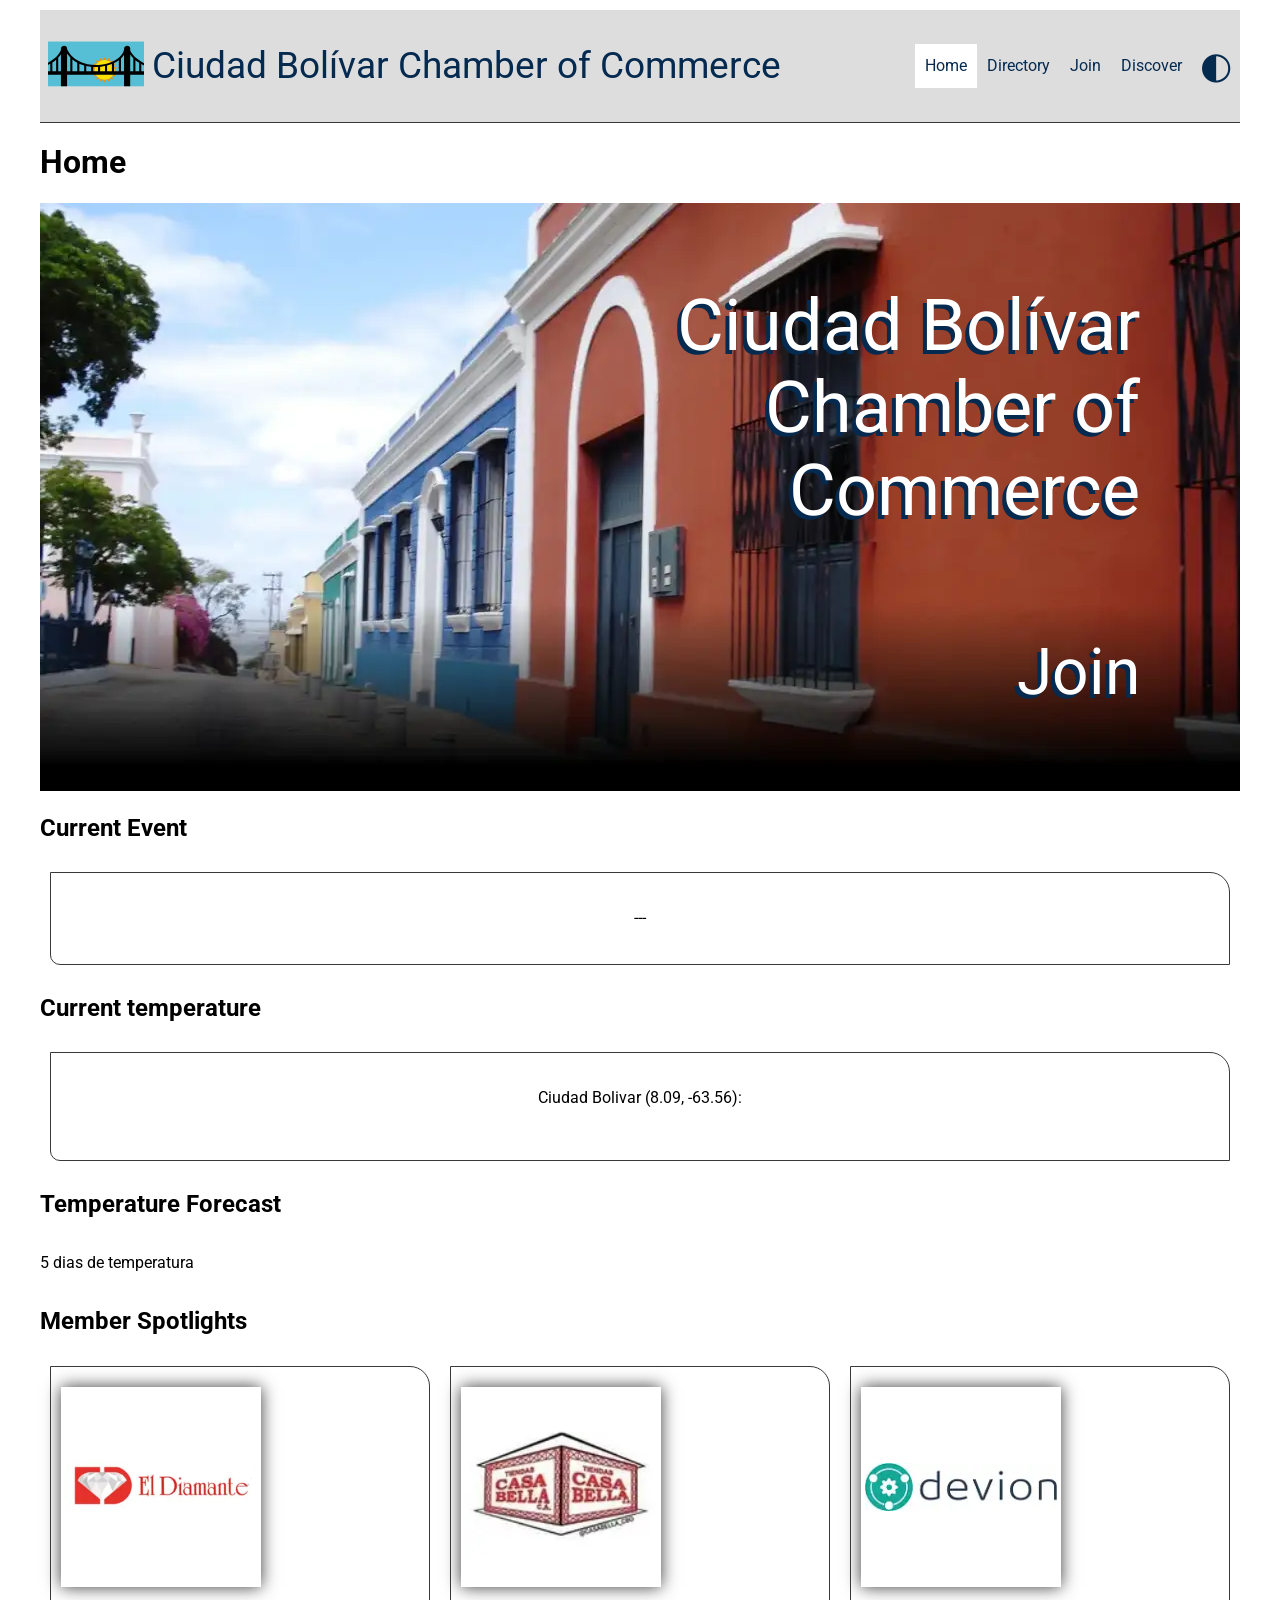
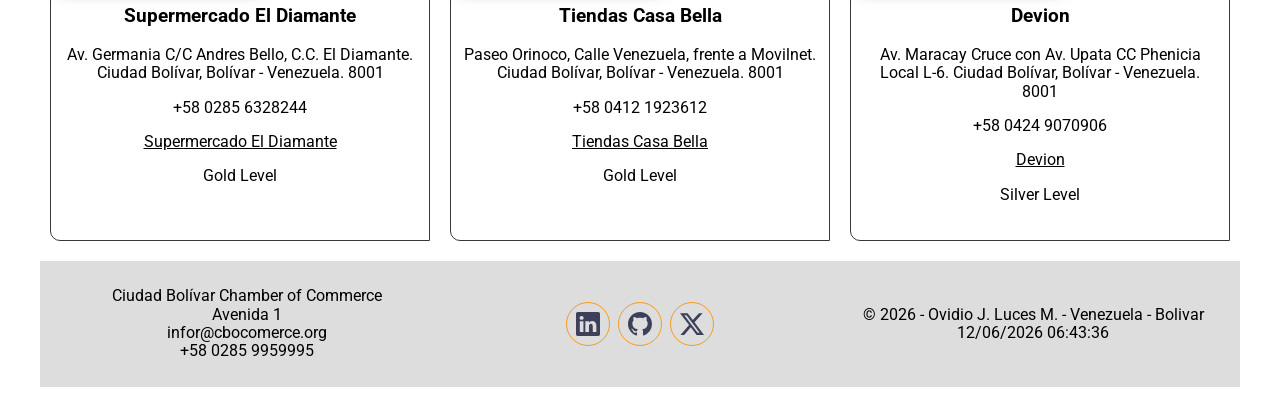
==== chamber/index.html @ 5ff71eab "index 1.1" ====
<!DOCTYPE html>
<html lang="en">

<head>
  <meta charset="UTF-8">
  <meta name="viewport" content="width=device-width, initial-scale=1.0">
  <title>W02 Assignment: Chamber Directory Page</title>
  <meta name="description" content="Ovidio J. Luces M., W02 Assignment: Chamber Index Page">
  <meta name="author" content="Ovidio J. Luces M.">
  <link rel="stylesheet" href="styles/normalize.css">
  <link rel="stylesheet" href="styles/small.css">
  <link rel="stylesheet" href="styles/larger.css">
  <link rel="preconnect" href="https://fonts.googleapis.com">
  <link rel="preconnect" href="https://fonts.gstatic.com" crossorigin="">
  <link href="https://fonts.googleapis.com/css2?family=Roboto:wght@400;700&display=swap" rel="stylesheet">
  <link rel="icon" href="images/favicon.ico">

  <meta property="og:title" content="W02 Assignment: Chamber Index Page">
  <meta property="og:description" content="Ovidio J. Luces M., W02 Assignment: Chamber Index Page">
  <meta property="og:locale" content="en_US">
  <meta property="og:image" content="https://ovluces.github.io/wdd231/chamber/images/url_image.webp">
  <meta property="og:url" content="https://ovluces.github.io/wdd231/chamber/directory.html">
  <meta property="og:type" content="website">
  <meta property="og:site_name" content="Chamber Index Page">

  <script src="scripts/navigation.js" defer></script>
  <script src="scripts/getdates.js" defer></script>
  <script src="scripts/spotlights.js" defer></script>
  <script src="scripts/weather.js" defer></script>
</head>

<body>
  <header>
    <img src="images/cbo_chamber_commerce.svg" alt="Site Logo" width="96" height="44">
    <span>Ciudad Bolívar Chamber of Commerce</span>
    <nav id="nav-bar" class="navigation">
      <ul>
        <li class="current"><a href="index.html">Home</a></li>
        <li><a href="directory.html">Directory</a></li>
        <li><a href="#">Join</a></li>
        <li><a href="#">Discover</a></li>
      </ul>
    </nav>
    <span>◐</span>
    <button id="ham-btn" class="hamburger"></button>
  </header>
  <main>
    <h1>Home</h1>
    <section class="hero">
      <img src="images/casa-piar-hero.webp" alt="hero" width="1200px" height="588px">
      <p>Ciudad Bolívar Chamber of Commerce</p>
      <a href="http://join.html" target="_blank">Join</a>
    </section>
    <h2>Current Event</h2>
    <article class="gridWeather">
      <section class="ficha">
        <p>---</p>
        <figure>
        </figure>
      </section>
    </article>

    <h2>Current temperature</h2>
    <article class="gridWeather">
      <section class="ficha">
        <p>Ciudad Bolivar (8.09, -63.56): <span id="current-temp"></span></p>
        <figure>
          <img id="weather-icon">
          <figcaption></figcaption>
        </figure>
      </section>
    </article>


    <section>
      <h2>Temperature Forecast</h2>
      <article class="gridWeather" id="datos">
        <p>5 dias de temperatura</p>
      </article>
    </section>
    <section>
      <h2>Member Spotlights</h2>
      <article class="grid" id="spotlights">
        <p>Spotlights</p>
      </article>
    </section>

  </main>
  <footer>

    <div>
      <p>Ciudad Bolívar Chamber of Commerce</p>
      <p>Avenida 1</p>
      <p>infor@cbocomerce.org</p>
      <p>+58 0285 9959995</p>
    </div>
    <div class="social">
      <a href="https://www.linkedin.com/in/ovidio-luces-a3b95a207/" target="_blank"><img src="images/linkedin.svg"
          alt="Linkedin" width="16" height="16"></a>
      <a href="https://github.com/ovluces/" target="_blank"><img src="images/github.svg" alt="Github" width="16"
          height="16"></a>
      <a href="https://x.com/?lang=es" target="_blank"><img src="images/twitter-x.svg" alt="Twitter - X" width="16"
          height="16"></a>
    </div>

    <div>
      <p>&copy; <span id="currentyear"> </span> -
        <span>Ovidio J. Luces M. - Venezuela - Bolivar</span>
      </p>
      <p id="lastModified" class="alternative-color">
      </p>
    </div>
  </footer>


</body>

</html>
---- chamber/styles/small.css ----
:root {
  --primaryColor: rgb(221, 221, 221);
  --secondaryColor: rgb(57, 57, 57);
  --terciaryColor: rgb(242, 156, 31);
  --backgroundColor: rgb(255, 255, 255);
  --backgroundColor2: rgba(0, 0, 0, 0);
  --textColor: rgb(5, 42, 80);
}

/*----------------Site Wide---------*/
* {
  font-family: Roboto, sans-serif;
  box-sizing: border-box;
}

a,
a:visited {
  color: inherit;
}

/*---------------------------Header------------------*/
header {
  display: grid;
  grid-template-columns: auto auto auto auto;
  padding: 8px;
  align-items: center;
  border-bottom: solid 1px var(--secondaryColor);
  background-color: var(--primaryColor);
  gap: 8px;
  max-width: 1200px;
  margin: 0 auto;
}

header img {
  display: block;
  width: auto;
  height: 96px;
}

header span {
  font-size: clamp(1rem, 1vw + 1rem, 3rem);
  color: var(--textColor);
}

.hero {
  position: relative;
  /* padding: 20px; */
  /* border: 1px solid #ccc; */
  /* min-height: 200px; */
  /* Altura mínima para notar el efecto */
}

.hero p {
  position: absolute;
  font-size: 1rem;
  color: var(--backgroundColor);
  text-shadow: -4px 4px var(--textColor);
  background-color: var(--secondaryColor2);
  text-decoration: none;
  text-align: end;
  top: 10px;
  right: 20px;
  width: 50vw;
}

.hero a {
  position: absolute;
  bottom: 15px;
  right: 20px;
  font-size: 1.2rem;
  color: var(--backgroundColor);
  background-color: var(--secondaryColor2);
  text-shadow: -4px 4px var(--textColor);
  padding: 30px 0px;
  text-decoration: none;
}

.hero img {
  width: 320px;
  height: auto;
  overflow: hidden;
}

/*-----------------------Hamburguer --------------*/
.hamburger {
  background: none;
  border: none;
  font-size: 2rem;
  color: var(--textColor);
  cursor: pointer;
  font-family: Verdana, Geneva, Tahoma, sans-serif;
  text-align: left;
}

.directory {
  background: none;
  border: none;
  font-size: 2rem;
  color: var(--textColor);
  cursor: pointer;
  font-family: Verdana, Geneva, Tahoma, sans-serif;
  text-decoration: none;
  text-align: center;
}

.hamburger::before {
  content: "\2630";

}

.hamburger.show::before {
  content: "\00D7";
}

/*---Navigation------*/
.navigation {
  display: none;
}

header.show {
  grid-template-columns: auto auto;
}

.navigation.show {

  display: block;
}

.navigation ul {
  list-style-type: none;
  margin: 0;
  padding: 0;
}

.navigation a {
  display: block;
  padding: .8rem 10px;
  color: var(--textColor);
  text-decoration: none;
}

.navigation li.current {
  background-color: var(--backgroundColor);
}

.navigation a:hover {
  background-color: var(--terciaryColor);
}

/*----main-----*/
.main {
  max-width: 1200px;
  margin: 0 auto;
}

.contenedorImagen {
  display: block;
  padding: 3px;
  justify-self: center;
  border: 1px solid var(--backgroundColor);
  box-shadow: 0 0 1rem var(--secondaryColor);
  width: 200px;
  height: 200px;
  align-content: center;
}

.grid {
  display: grid;
  grid-template-columns: repeat(auto-fit, minmax(250px, 1fr));
  align-items: stretch;
}

.grid section {
  margin: 10px;
  padding: 20px 10px;
  text-align: center;
  border: 1px solid var(--secondaryColor);
  border-radius: 0 20px 0 10px;
  background-color: var(--backgroundColor);
}

.grid section div {
  display: block;
}

.grid section img {
  width: 100%;
  height: auto;
  display: block;
}

.gridWeather {
  display: grid;
  grid-template-columns: repeat(auto-fit, minmax(200px, 1fr));
  align-items: stretch;
}

.gridWeather section {
  margin: 10px;
  padding: 20px 10px;
  text-align: center;
  border: 1px solid var(--secondaryColor);
  border-radius: 0 20px 0 10px;
  background-color: var(--backgroundColor);
}

.gridWeather section img {
  /* width: 100%; */
  /* height: auto; */
  display: block;
  justify-self: center;
}

.list {
  display: flex;
  flex-direction: column;
  margin: 0;
  padding: 1rem;
  font-size: 0.5rem;

}

.list section {
  display: grid;
  grid-template-columns: 1fr 1fr 1fr 1fr;
  align-items: start;
  margin: 0;
  padding: 0.1rem;
  border-top: 1px solid var(--secondaryColor);
  background-color: var(--backgroundColor);
}

.list section div {
  display: none;
}

.list section img {
  display: none;
}

.list section h3,
.list section a,
.list section p {
  margin: 0;
  padding: 0.1rem 0.3rem;
}


.list section:nth-child(even) {
  background-color: var(--primaryColor);
}


.card {
  border: var(--textColor) 1px solid;
  border-radius: 8px;
  background-color: var(--primaryColor);
  overflow: hidden;
  margin-top: 12px;
}

/*----Footer----*/
footer {
  display: block;

  background-color: var(--primaryColor);
  padding: 1rem 10px;
  text-align: center;
  align-items: center;
  font-size: 0.7rem;
}

footer div {
  margin: 10px 0;
}

footer p {
  margin: 0;
}

.social {
  display: flex;
  justify-content: center;
  column-gap: 8px;
}

.social a {
  display: flex;
  justify-content: center;
  text-decoration: none;
  align-items: center;
  width: 44px;
  height: 44px;
  border: solid 1px var(--terciaryColor);
  border-radius: 22px;
}

.social img {
  width: 24px;
  height: 24px;
}

.social a:hover {
  background-color: var(--terciaryColor);
}
---- chamber/styles/larger.css ----
@media only screen and (min-width: 20rem) {

  header,
  main,
  footer {
    max-width: 1200px;
    margin: 10px auto;
  }

  footer {
    display: grid;
    grid-template-columns: 1fr 1fr 1fr;
    font-size: 1rem;
  }

  header {
    display: flex;
    grid-template-columns: 24px auto;
  }

  header span {
    font-size: clamp(1rem, 1vw + 1.5rem, 3rem);
  }

  .hamburger {
    display: none;
  }

  .navigation {
    display: block;
    margin-left: auto;
  }

  .navigation ul {
    display: flex;
  }

  .navigation a {
    border: none;
  }

  .hero p {
    font-size: 4.5rem;
    right: 100px;
  }

  .hero a {
    font-size: 4rem;
    bottom: 55px;
    right: 100px;
  }

  .hero img {
    width: 1200px;
    height: auto;
    overflow: hidden;
  }

  .card {
    margin-top: 0;
  }

  .list {
    font-size: 1rem;
    padding: 0.2rem;
  }

  .list section,
  .list h3,
  .list p,
  .list a {
    margin: 0;
    padding: 0.2rem 1rem;
  }
}
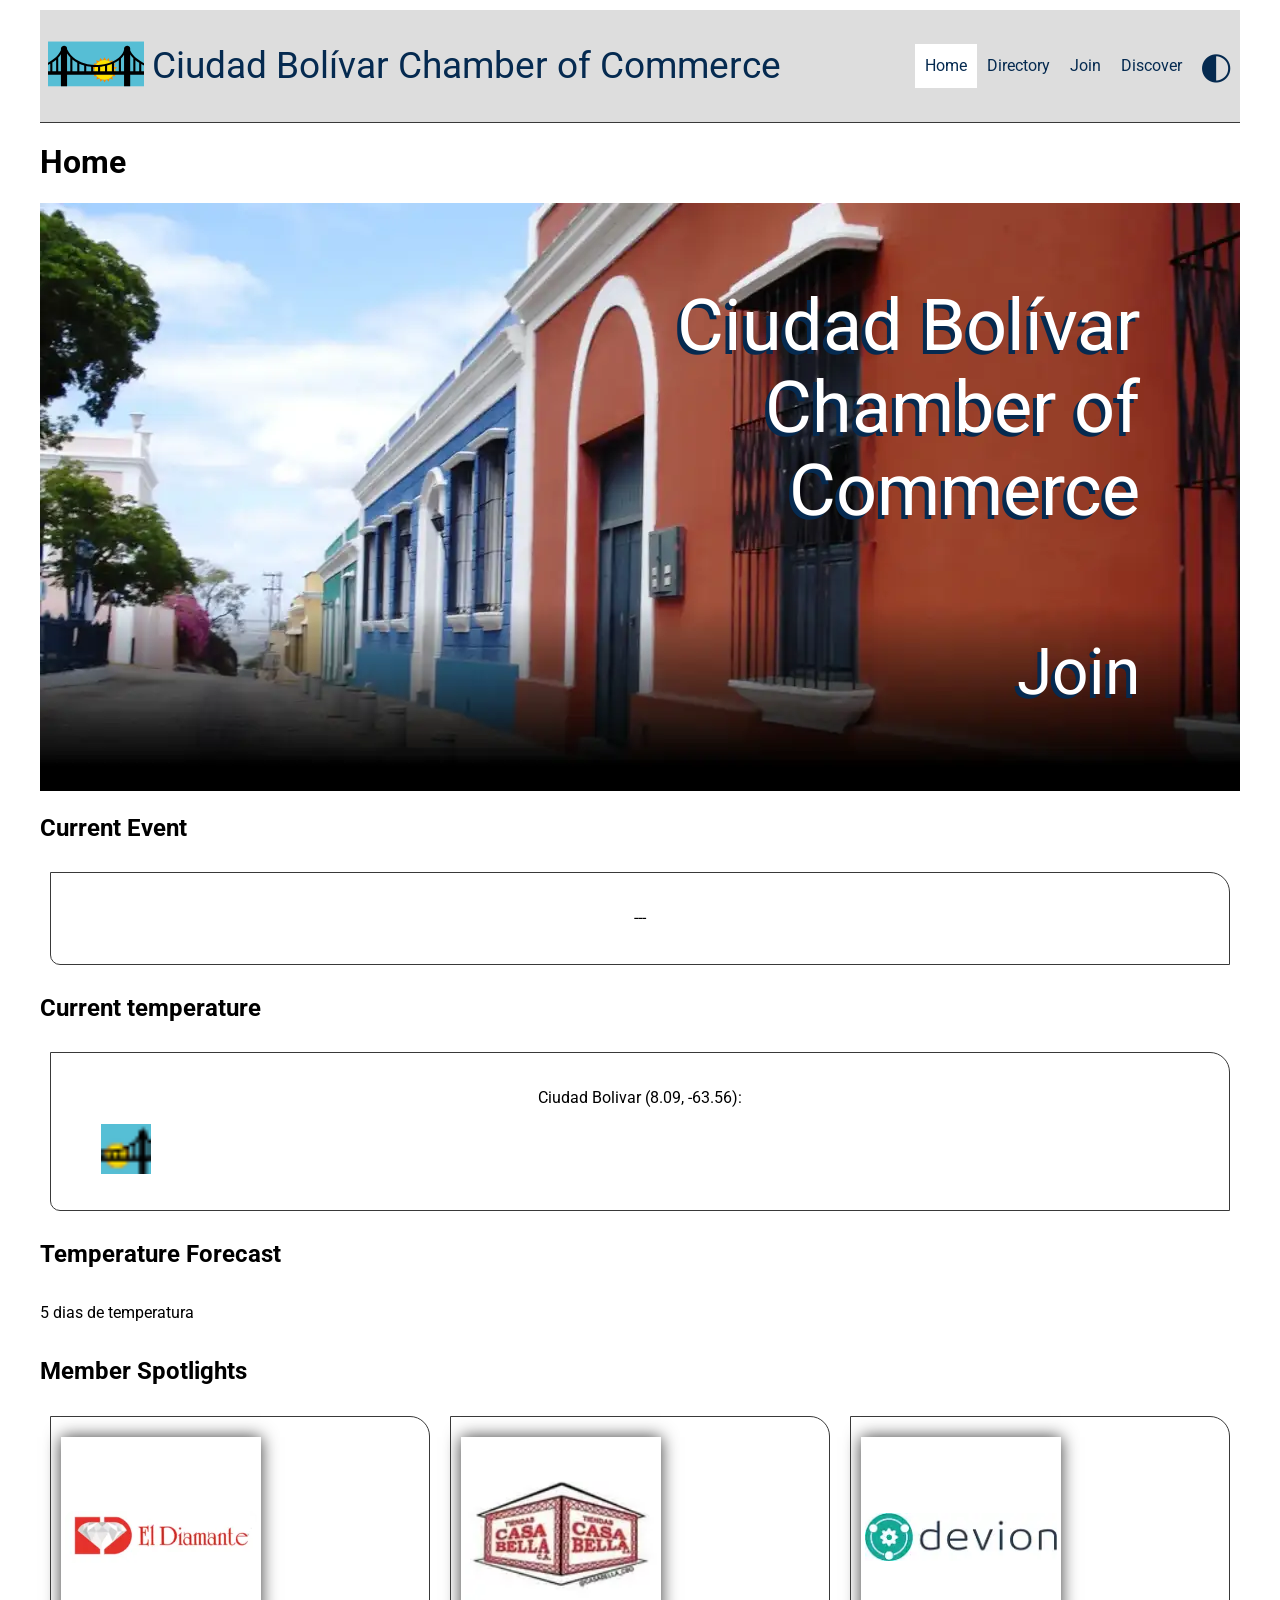
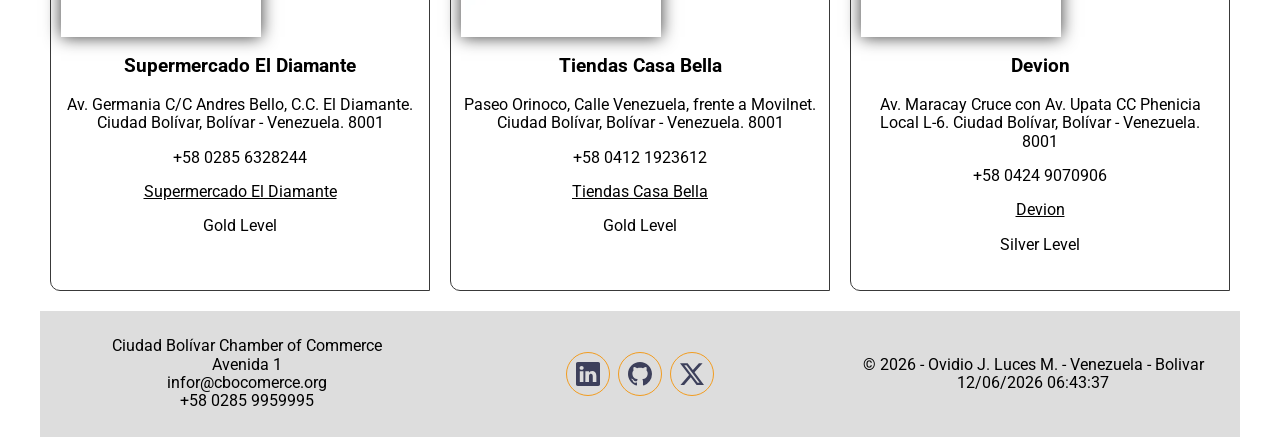
==== commit 7bffc93e: "1.3.." ====
--- a/chamber/index.html
+++ b/chamber/index.html
@@ -46,11 +46,11 @@
   </header>
   <main>
     <h1>Home</h1>
-    <section class="hero">
-      <img src="images/casa-piar-hero.webp" alt="hero" width="1200px" height="588px">
+    <div class="hero">
+      <img src="images/casa-piar-hero.webp" alt="hero" width="1200" height="588">
       <p>Ciudad Bolívar Chamber of Commerce</p>
       <a href="http://join.html" target="_blank">Join</a>
-    </section>
+    </div>
     <h2>Current Event</h2>
     <article class="gridWeather">
       <section class="ficha">
@@ -65,7 +65,7 @@
       <section class="ficha">
         <p>Ciudad Bolivar (8.09, -63.56): <span id="current-temp"></span></p>
         <figure>
-          <img id="weather-icon">
+          <img src="images/favicon.ico" id="weather-icon" height="50" width="50" alt="weather-icon">
           <figcaption></figcaption>
         </figure>
       </section>
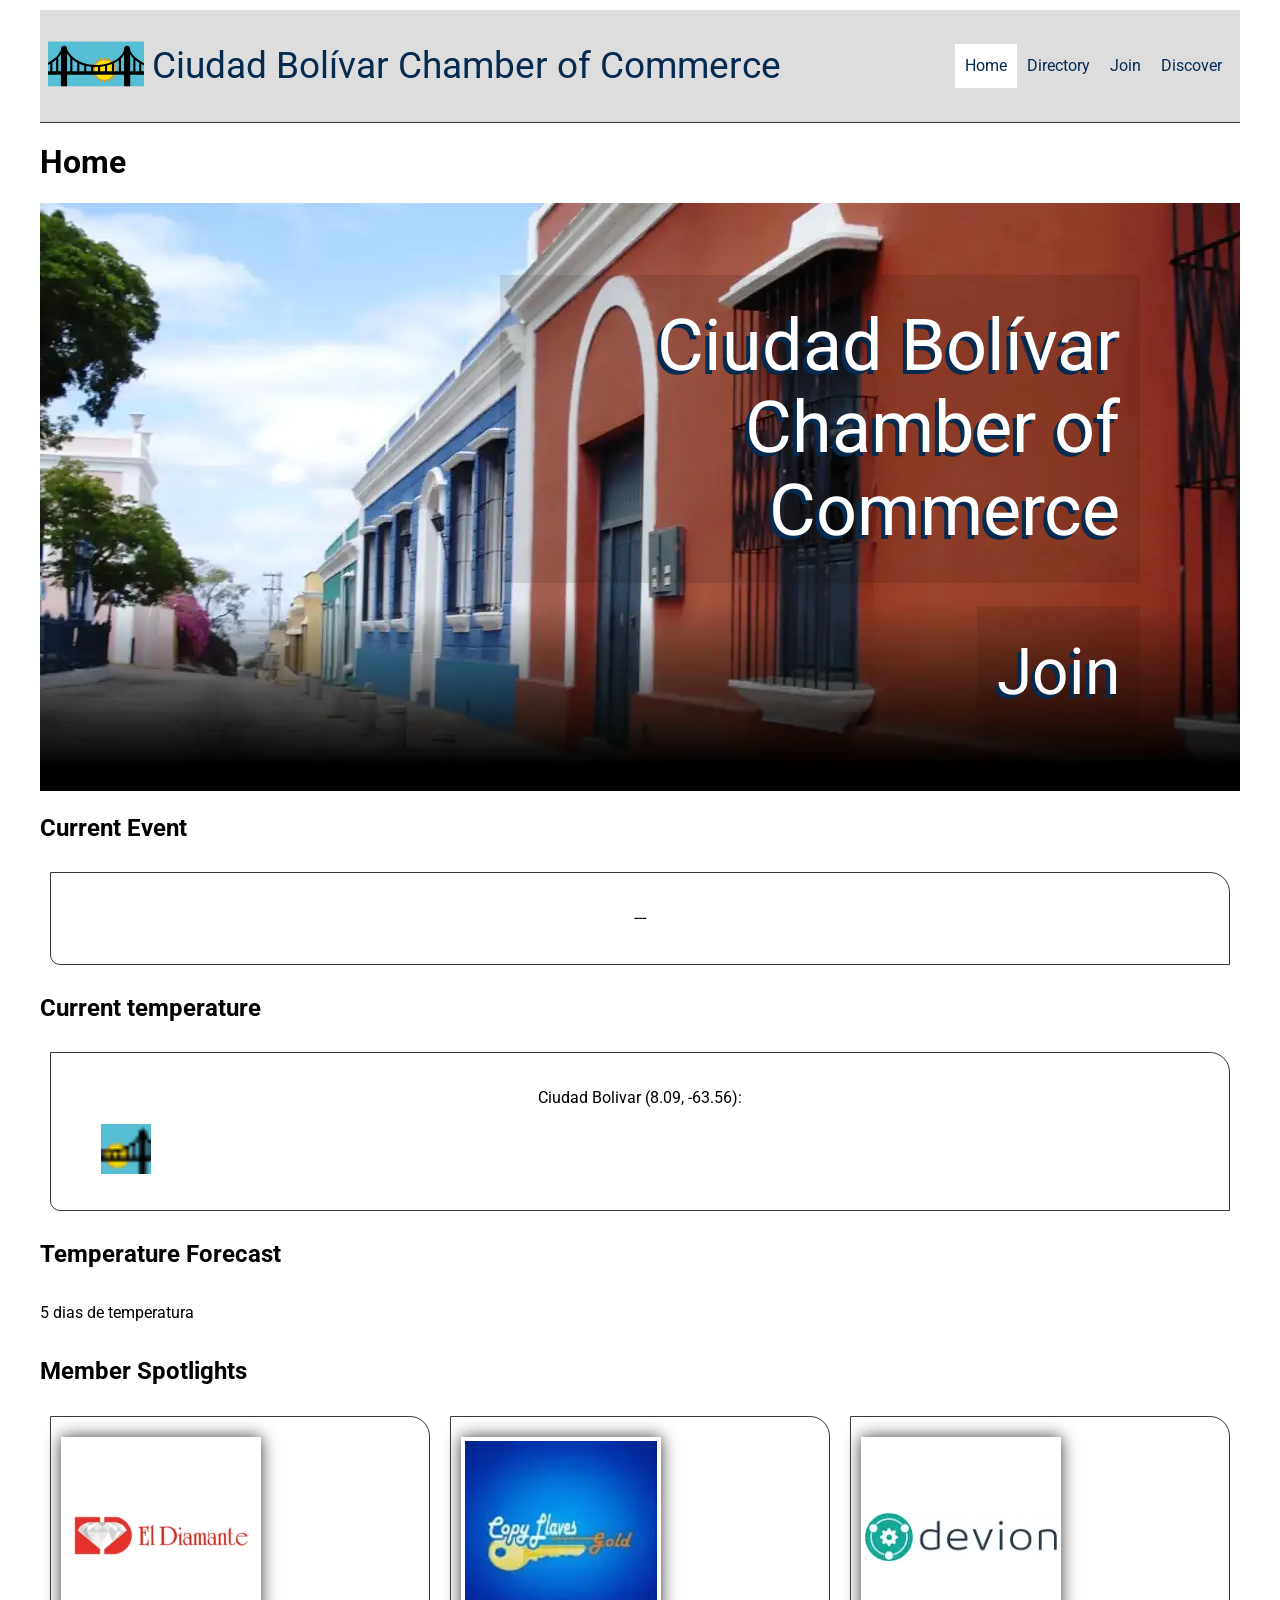
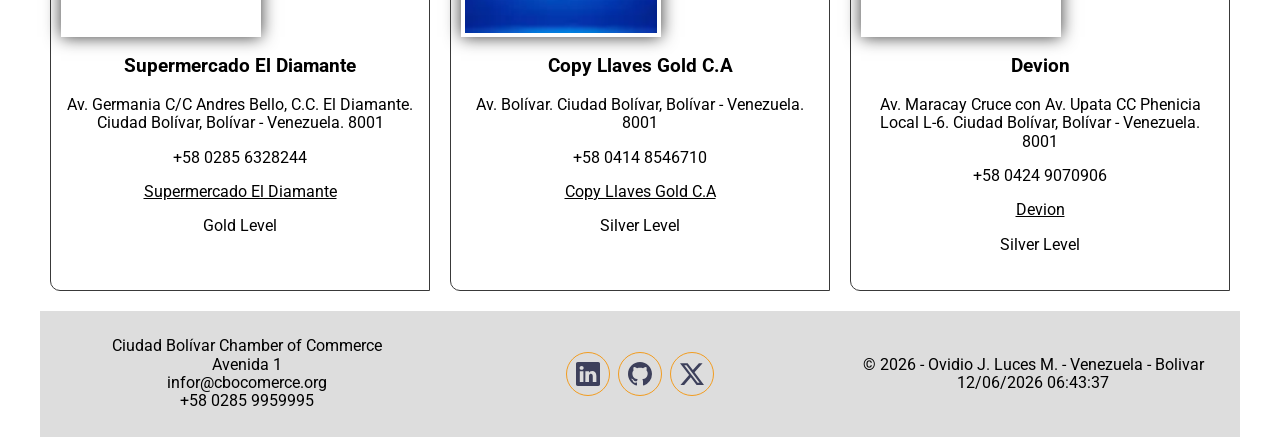
==== commit 1282223a: "join 1.1" ====
--- a/chamber/index.html
+++ b/chamber/index.html
@@ -37,11 +37,11 @@
       <ul>
         <li class="current"><a href="index.html">Home</a></li>
         <li><a href="directory.html">Directory</a></li>
-        <li><a href="#">Join</a></li>
+        <li><a href="join.html">Join</a></li>
         <li><a href="#">Discover</a></li>
       </ul>
     </nav>
-    <span>◐</span>
+    <!-- <span>◐</span> -->
     <button id="ham-btn" class="hamburger"></button>
   </header>
   <main>
--- a/chamber/styles/small.css
+++ b/chamber/styles/small.css
@@ -3,7 +3,7 @@
   --secondaryColor: rgb(57, 57, 57);
   --terciaryColor: rgb(242, 156, 31);
   --backgroundColor: rgb(255, 255, 255);
-  --backgroundColor2: rgba(0, 0, 0, 0);
+  --backgroundColor2: rgba(0, 0, 0, 0.1);
   --textColor: rgb(5, 42, 80);
 }
 
@@ -38,7 +38,7 @@
 }
 
 header span {
-  font-size: clamp(1rem, 1vw + 1rem, 3rem);
+  font-size: clamp(.7rem, 1vw + .7rem, 2.7rem);
   color: var(--textColor);
 }
 
@@ -55,23 +55,24 @@
   font-size: 1rem;
   color: var(--backgroundColor);
   text-shadow: -4px 4px var(--textColor);
-  background-color: var(--secondaryColor2);
+  background-color: var(--backgroundColor2);
   text-decoration: none;
   text-align: end;
-  top: 10px;
+  top: 0px;
   right: 20px;
   width: 50vw;
+  padding: 30px 20px;
 }
 
 .hero a {
   position: absolute;
-  bottom: 15px;
+  bottom: 0px;
   right: 20px;
   font-size: 1.2rem;
   color: var(--backgroundColor);
-  background-color: var(--secondaryColor2);
+  background-color: var(--backgroundColor2);
   text-shadow: -4px 4px var(--textColor);
-  padding: 30px 0px;
+  padding: 30px 20px;
   text-decoration: none;
 }
 
@@ -202,6 +203,33 @@
   border: 1px solid var(--secondaryColor);
   border-radius: 0 20px 0 10px;
   background-color: var(--backgroundColor);
+}
+
+/* Definición del movimiento con Keyframes */
+@keyframes deslizar {
+  from {
+    /* Empieza fuera de la pantalla a la izquierda (o en 0) */
+    transform: rotate(2deg);
+  }
+
+  to {
+    /* Se desplaza 300 píxeles hacia la derecha */
+
+    transform: rotate(-2deg);
+  }
+}
+
+
+.animated {
+  width: 260px;
+  animation: deslizar .5s 2 ease-in-out;
+  display: flex;
+
+
+  flex-direction: column;
+
+  justify-content: space-between;
+
 }
 
 .gridWeather section img {
@@ -302,4 +330,119 @@
 
 .social a:hover {
   background-color: var(--terciaryColor);
+}
+
+/* FORM STYLING */
+
+.form {
+  border: 1px solid var(--textColor);
+  /* align-items: center; */
+  /* align-content: center; */
+}
+
+.form fieldset {
+  margin: 2rem auto;
+  border: 1px solid var(--textColor);
+  border-radius: 6px;
+  padding: .5rem 2%;
+  max-width: 450px;
+}
+
+.form legend {
+  color: var(--textColor);
+  padding: 0 .5rem;
+}
+
+.form label {
+  display: block;
+  padding-top: 1rem;
+  color: var(--textColor);
+  font-size: 0.9rem;
+}
+
+
+.form input[type="text"],
+.form input[type="tel"],
+.form input[type="email"],
+.form input[type="url"],
+.form input[type="date"],
+.form select,
+.form textarea,
+.form input[type="number"] {
+  background-color: var(--primaryColor);
+  display: block;
+  border: solid 1pz var(--textColor);
+  border-radius: 6px;
+  padding: .75rem;
+  color: var(--textColor);
+  width: 100%;
+  max-width: 400px;
+  appearance: none;
+
+}
+
+.form input[type="radio"],
+.form input[type="checkbox"] {
+  margin-right: 6px;
+}
+
+.form input[type="submit"] {
+  display: block;
+  border: none;
+  background-image: linear-gradient(var(--terciaryColor), var(--secondaryColor));
+  color: var(--backgroundColor);
+  border-radius: 6px;
+  padding: .8rem;
+  width: 96%;
+  max-width: 400px;
+  margin: 1rem auto;
+  box-shadow: 1px 1px 4px var(--secondaryColor);
+}
+
+.form input:required {
+  border-right: solid 8px var(--terciaryColor);
+}
+
+.form input:required:valid {
+  border-right: solid 8px var(--secondaryColor);
+
+}
+
+
+.close-button {
+  position: absolute;
+  top: 10px;
+  right: 10px;
+  border: none;
+  background: none;
+  cursor: pointer;
+  /* Added for better UX */
+}
+
+.close-button:focus {
+  border: none;
+  background: none;
+}
+
+.button {
+  border: 0;
+  border-radius: 0.5rem;
+  cursor: pointer;
+  background: var(--textColor);
+  color: var(--backgroundColor);
+  font-weight: 700;
+  max-height: 50px;
+  padding: 0.75rem 1rem;
+}
+
+.button:hover {
+  background: var(--terciaryColor);
+}
+
+dialog[open] {
+  background-color: var(--terciaryColor);
+  color: var(--textColor);
+  border-radius: 10px;
+  border: 1px solid var(--backgroundColor2);
+  max-width: 350px;
 }
